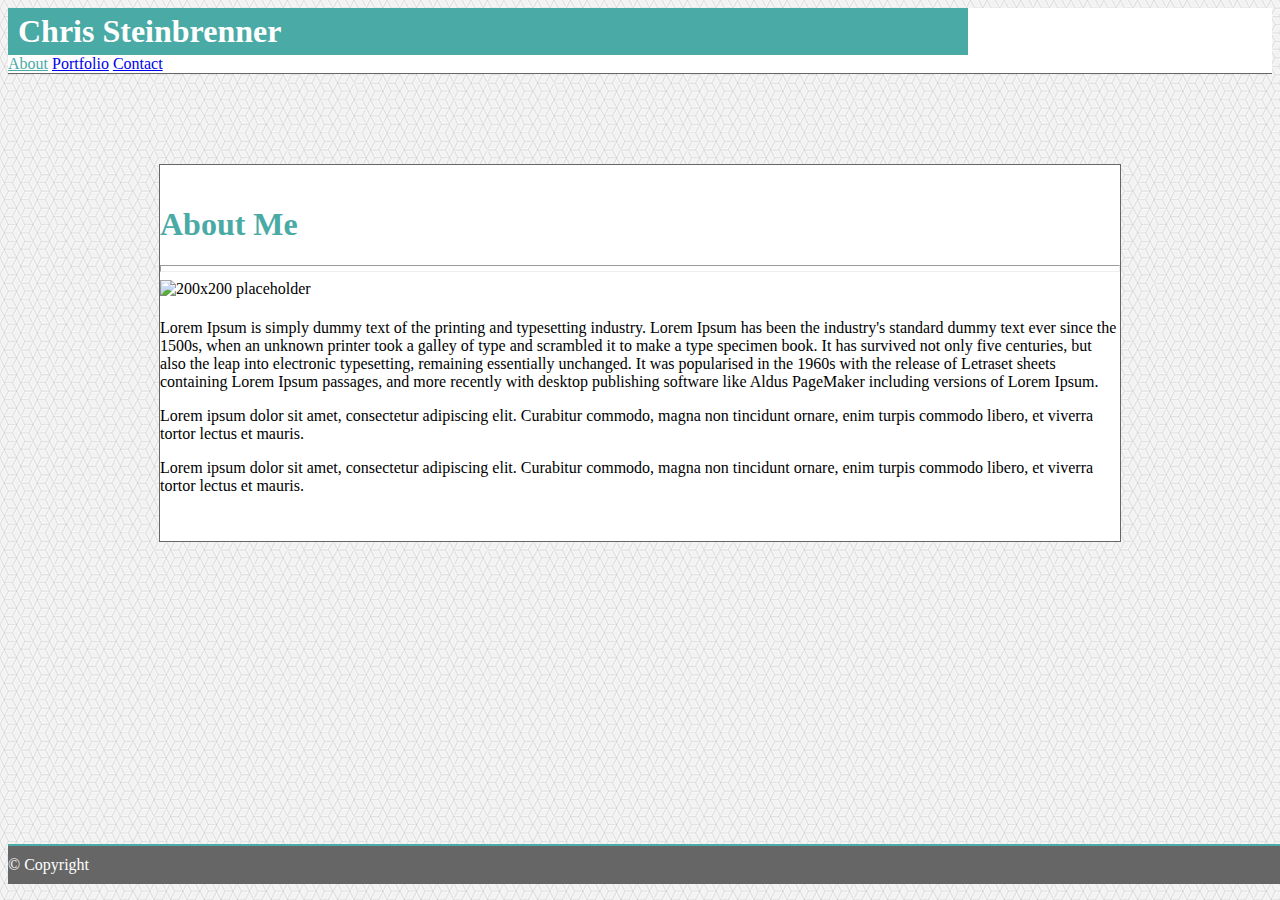
==== index.html @ e3edc473 "added index.html portfolio.html contact.html assets in current working version" ====
<!DOCTYPE html>
<html lang="en">

<head>
    <meta charset="UTF-8">
    <meta name="viewport" content="width=device-width, initial-scale=1.0">
    <meta http-equiv="X-UA-Compatible" content="ie=edge">
    <link rel="stylesheet" href="https://stackpath.bootstrapcdn.com/bootstrap/4.1.1/css/bootstrap.min.css" integrity="sha384-WskhaSGFgHYWDcbwN70/dfYBj47jz9qbsMId/iRN3ewGhXQFZCSftd1LZCfmhktB"
        crossorigin="anonymous">
    <link rel="stylesheet" href="assets/style.css">
    <title>About Me</title>
</head>

<body>

    <!-- Navbar; name on left, About / Portfolio / Contact on right -->
    <nav class="navbar fixed-top navbar-light bg-light">
        <div class="container">
            <div>
                <h1 class="title-name">Chris Steinbrenner</h1>
            </div>
            <div>
                <a class="navbar-brand" href="#" id="active-link">About</a>
                <a class="navbar-brand" href="portfolio.html">Portfolio</a>
                <a class="navbar-brand" href="contact.html">Contact</a>
            </div>
        </div>
    </nav>

    <!-- Jumbotron; header name, image with text wrapped -->
    <div class="jumbotron">
        <h1 class="display-4">About Me</h1>
        <hr class="my-4">
        <div>
            <div class="container">
                <div class="row">
                    <div class="col-lg-3 col-md-4 col-sm-6 col-xs-12">
                        <img src="http://via.placeholder.com/200x200" alt="200x200 placeholder" id="headshot">
                    </div>
                    <div class="col-lg-9 col-md-8 col-sm-6 col-xs-12">
                        <p class="wrap">Lorem Ipsum is simply dummy text of the printing and typesetting industry. Lorem Ipsum has been the
                            industry's standard dummy text ever since the 1500s, when an unknown printer took a galley of
                            type and scrambled it to make a type specimen book. It has survived not only five centuries,
                            but also the leap into electronic typesetting, remaining essentially unchanged. It was popularised
                            in the 1960s with the release of Letraset sheets containing Lorem Ipsum passages, and more recently
                            with desktop publishing software like Aldus PageMaker including versions of Lorem Ipsum.
                        </p>
                        <p class="wrap">Lorem ipsum dolor sit amet, consectetur adipiscing elit. Curabitur commodo, magna non tincidunt ornare,
                            enim turpis commodo libero, et viverra tortor lectus et mauris.
                        </p>
                        <p class="wrap">Lorem ipsum dolor sit amet, consectetur adipiscing elit. Curabitur commodo, magna non tincidunt ornare,
                            enim turpis commodo libero, et viverra tortor lectus et mauris.
                        </p>
                    </div>
                </div>
            </div>
        </div>
    </div>

    <!-- Footer; copyright (sticky) -->
    <ul class="nav justify-content-center" id="footer">
        <li class="nav-item">
            <p id="copyright">© Copyright</p>
        </li>
    </ul>

</body>

</html>
---- assets/style.css ----
body {
    background-image: url("images/bg.png");
}

img {
    padding: 0;
    margin: 0;
}

hr {
    padding-bottom: 5px;
}

.display-4 {
    color: #4aaaa5;
}

.btn {
    margin-top: 10px;
    background-color: #4aaaa5;
}

.navbar {
    padding: 0;
    border-bottom: 1px solid #666666;
    background-color: #fff;
}

.container {
    max-width: 960px;
    padding-left: 0;
    padding-right: 0;
}

.jumbotron {
    max-width: 960px;
    padding-top: 20px;
    padding-bottom: 30px;
    margin: 90px auto;
    border: 1px solid #666666;
    background-color: #fff;
}

.title-name {
    background-color: #4aaaa5;
    color:white;
    height: 100%;
    margin: 0;
    padding: 5px 10px;
}

.portfolio-title {
    background-color: #4aaaa5;
    color: white;
    margin: 0;
    position: relative;
    z-index: 2;
    text-align: center;
    width: 250px;
    left: 0;
    bottom: 80px;
    padding-bottom: 30px;
}

#footer {
    padding: 10px 0;
    width: 100%;
    position: fixed;
    z-index: 3;
    bottom: 0;
    background-color: #666666;
    border-top: 2px solid #4aaaa5;
}

#copyright {
    color: white;
    margin: auto;
    padding: 0;
}

#headshot {
    padding-bottom: 5px;
    padding-right: 20px;
}

#active-link {
    color: #4aaaa5;
}
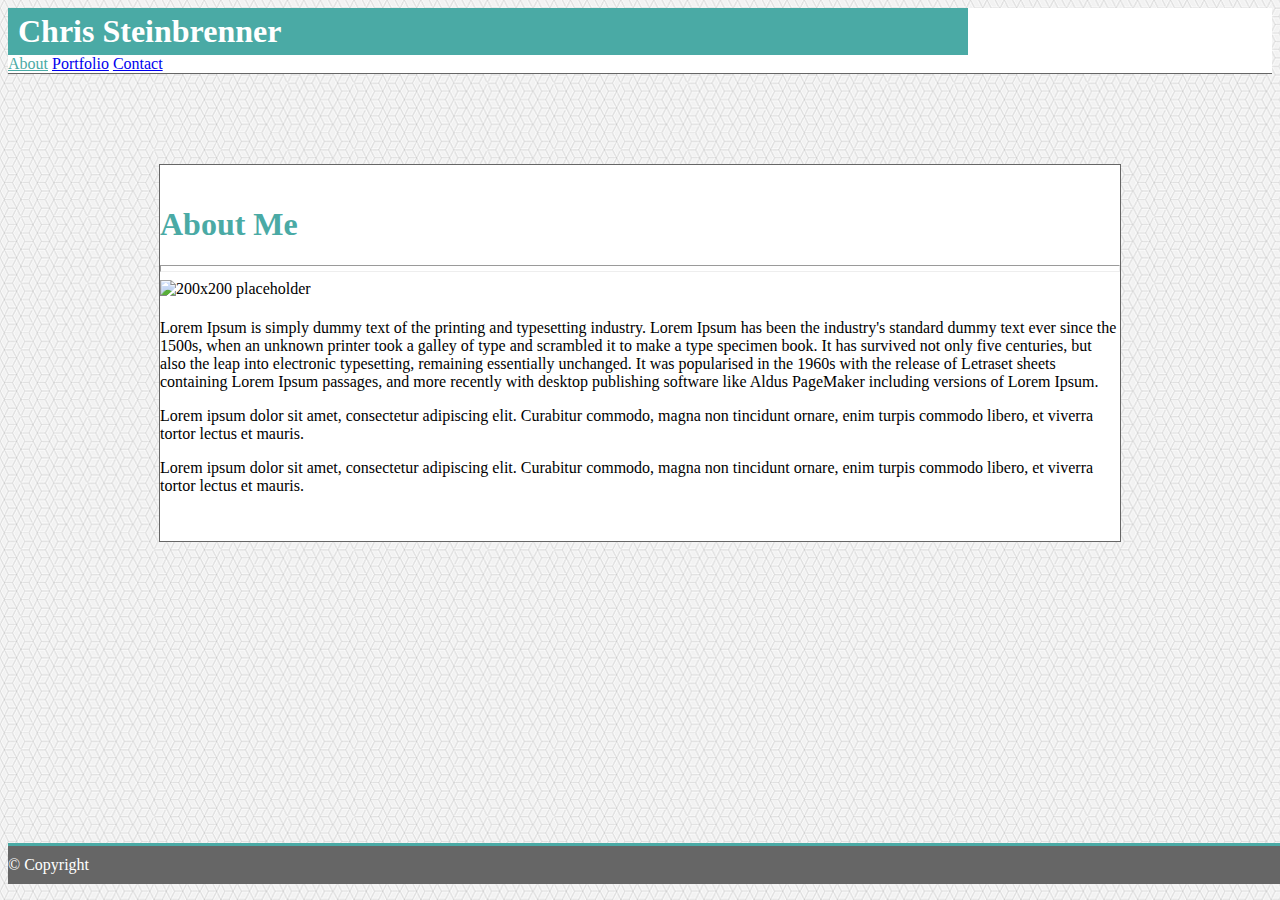
==== commit c7eaa587: "updated grid arrangements" ====
--- a/index.html
+++ b/index.html
@@ -34,10 +34,10 @@
         <div>
             <div class="container">
                 <div class="row">
-                    <div class="col-lg-3 col-md-4 col-sm-6 col-xs-12">
+                    <div class="col-lg-3 col-md-4 col-sm-5 col-xs-12">
                         <img src="http://via.placeholder.com/200x200" alt="200x200 placeholder" id="headshot">
                     </div>
-                    <div class="col-lg-9 col-md-8 col-sm-6 col-xs-12">
+                    <div class="col-lg-9 col-md-8 col-sm-5 col-xs-12">
                         <p class="wrap">Lorem Ipsum is simply dummy text of the printing and typesetting industry. Lorem Ipsum has been the
                             industry's standard dummy text ever since the 1500s, when an unknown printer took a galley of
                             type and scrambled it to make a type specimen book. It has survived not only five centuries,
--- a/assets/style.css
+++ b/assets/style.css
@@ -17,7 +17,12 @@
 
 .btn {
     margin-top: 10px;
-    background-color: #4aaaa5;
+    background-color: #666;
+    border: none;
+}
+
+.btn:hover {
+    background-color: #4aaaa5
 }
 
 .navbar {
@@ -45,7 +50,7 @@
     background-color: #4aaaa5;
     color:white;
     height: 100%;
-    margin: 0;
+    margin: 0 auto;
     padding: 5px 10px;
 }
 
@@ -69,7 +74,7 @@
     z-index: 3;
     bottom: 0;
     background-color: #666666;
-    border-top: 2px solid #4aaaa5;
+    border-top: 3px solid #4aaaa5;
 }
 
 #copyright {
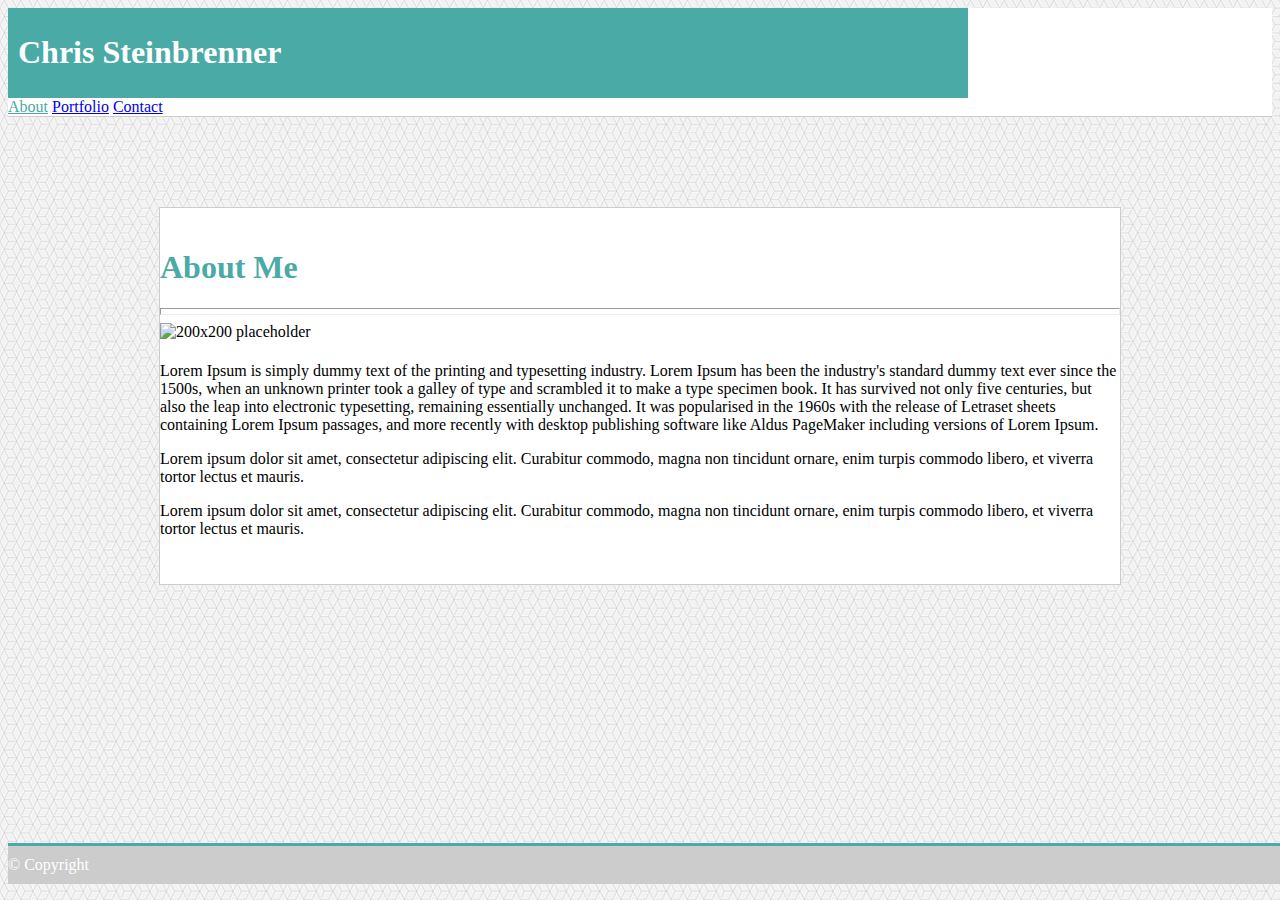
==== commit 4116a67f: "homework submission, specs complete" ====
--- a/index.html
+++ b/index.html
@@ -15,11 +15,11 @@
 
     <!-- Navbar; name on left, About / Portfolio / Contact on right -->
     <nav class="navbar fixed-top navbar-light bg-light">
-        <div class="container">
-            <div>
-                <h1 class="title-name">Chris Steinbrenner</h1>
+        <div class="container-fluid">
+            <div class="title-name">
+                <h1>Chris Steinbrenner</h1>
             </div>
-            <div>
+            <div id="links">
                 <a class="navbar-brand" href="#" id="active-link">About</a>
                 <a class="navbar-brand" href="portfolio.html">Portfolio</a>
                 <a class="navbar-brand" href="contact.html">Contact</a>
@@ -32,12 +32,12 @@
         <h1 class="display-4">About Me</h1>
         <hr class="my-4">
         <div>
-            <div class="container">
+            <div id="window" class="container">
                 <div class="row">
-                    <div class="col-lg-3 col-md-4 col-sm-5 col-xs-12">
+                    <div class="col-lg-3 col-md-4 col-sm-6 col-xs-12">
                         <img src="http://via.placeholder.com/200x200" alt="200x200 placeholder" id="headshot">
                     </div>
-                    <div class="col-lg-9 col-md-8 col-sm-5 col-xs-12">
+                    <div class="col-lg-9 col-md-8 col-sm-6 col-xs-12">
                         <p class="wrap">Lorem Ipsum is simply dummy text of the printing and typesetting industry. Lorem Ipsum has been the
                             industry's standard dummy text ever since the 1500s, when an unknown printer took a galley of
                             type and scrambled it to make a type specimen book. It has survived not only five centuries,
--- a/assets/style.css
+++ b/assets/style.css
@@ -17,7 +17,7 @@
 
 .btn {
     margin-top: 10px;
-    background-color: #666;
+    background-color: #cccccc;
     border: none;
 }
 
@@ -27,11 +27,11 @@
 
 .navbar {
     padding: 0;
-    border-bottom: 1px solid #666666;
+    border-bottom: 1px solid #cccccc;
     background-color: #fff;
 }
 
-.container {
+.container-fluid {
     max-width: 960px;
     padding-left: 0;
     padding-right: 0;
@@ -42,7 +42,7 @@
     padding-top: 20px;
     padding-bottom: 30px;
     margin: 90px auto;
-    border: 1px solid #666666;
+    border: 1px solid #cccccc;
     background-color: #fff;
 }
 
@@ -50,7 +50,7 @@
     background-color: #4aaaa5;
     color:white;
     height: 100%;
-    margin: 0 auto;
+    margin: 0;
     padding: 5px 10px;
 }
 
@@ -73,7 +73,7 @@
     position: fixed;
     z-index: 3;
     bottom: 0;
-    background-color: #666666;
+    background-color: #cccccc;
     border-top: 3px solid #4aaaa5;
 }
 
@@ -90,4 +90,46 @@
 
 #active-link {
     color: #4aaaa5;
+}
+
+@media only screen and (max-width: 1020px) {
+    .jumbotron {
+        margin-left: 3%;
+        margin-right: 3%;
+    }
+
+    .navbar {
+        padding: 0 3%;
+    }
+}
+
+@media only screen and (max-width: 670px) {
+
+    .title-name {
+        width: 100%;
+        text-align: center;
+    }
+
+    .navbar {
+        padding: 0;
+    }
+
+    .jumbotron {
+        margin-top: 126px;
+    }
+
+    #links {
+        width: 100%;
+        text-align: center;
+        background-color: white;
+    }
+
+}
+
+@media only screen and (max-width: 372px) {
+
+    .jumbotron {
+        margin-top: 174px;
+    }
+
 }